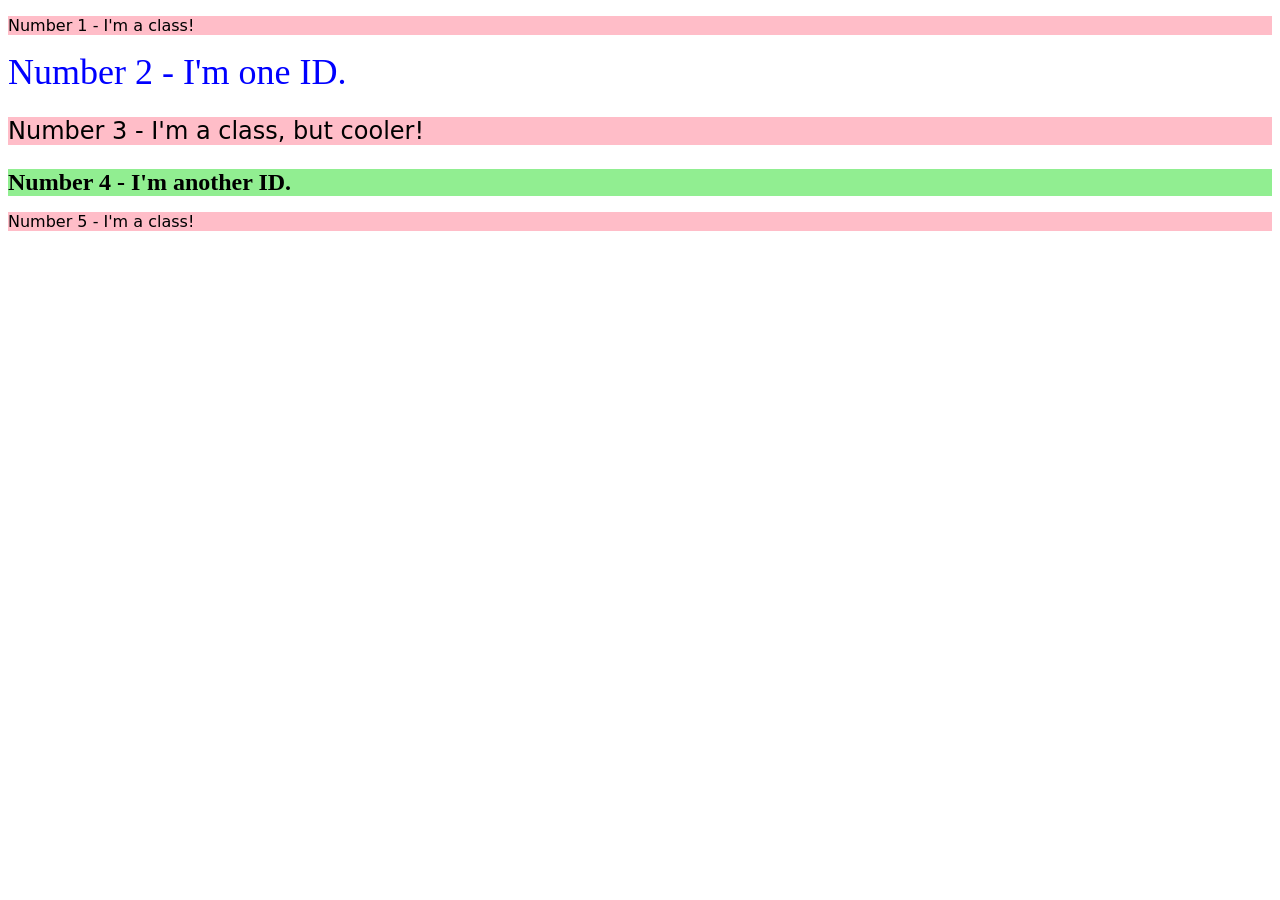
==== foundations/intro-to-css/02-class-id-selectors/index.html @ 6f4c95b1 "Add first version of  Class ID Selectors First version of my html and css files for second part of f" ====
<!DOCTYPE html>
<html lang="en">
  <head>
    <meta charset="UTF-8">
    <meta http-equiv="X-UA-Compatible" content="IE=edge">
    <meta name="viewport" content="width=device-width, initial-scale=1.0">
    <title>Class and ID Selectors</title>
    <link rel="stylesheet" href="style.css">
  </head>
  <body>
    <p>Number 1 - I'm a class!</p>
    <div id="title">Number 2 - I'm one ID.</div>
    <p class="third">Number 3 - I'm a class, but cooler!</p>
    <div id="fourth">Number 4 - I'm another ID.</div>
    <p>Number 5 - I'm a class!</p>
  </body>
</html>
---- foundations/intro-to-css/02-class-id-selectors/style.css ----
/* Add CSS Styling */
p {
    background-color: hsl(350, 100%, 87%);
    font-family: "Verdana", "DejaVu Sans", sans-serif;
}
.third { 
    font-size: 24px;
}
#title 
    {
        color: hsl(240, 100%, 50%); 
        font-size: 36px;
}
#fourth 
    {
        background-color:hsl(120, 73%, 75%);
        font-size: 24px;
        font-weight: 700;
}
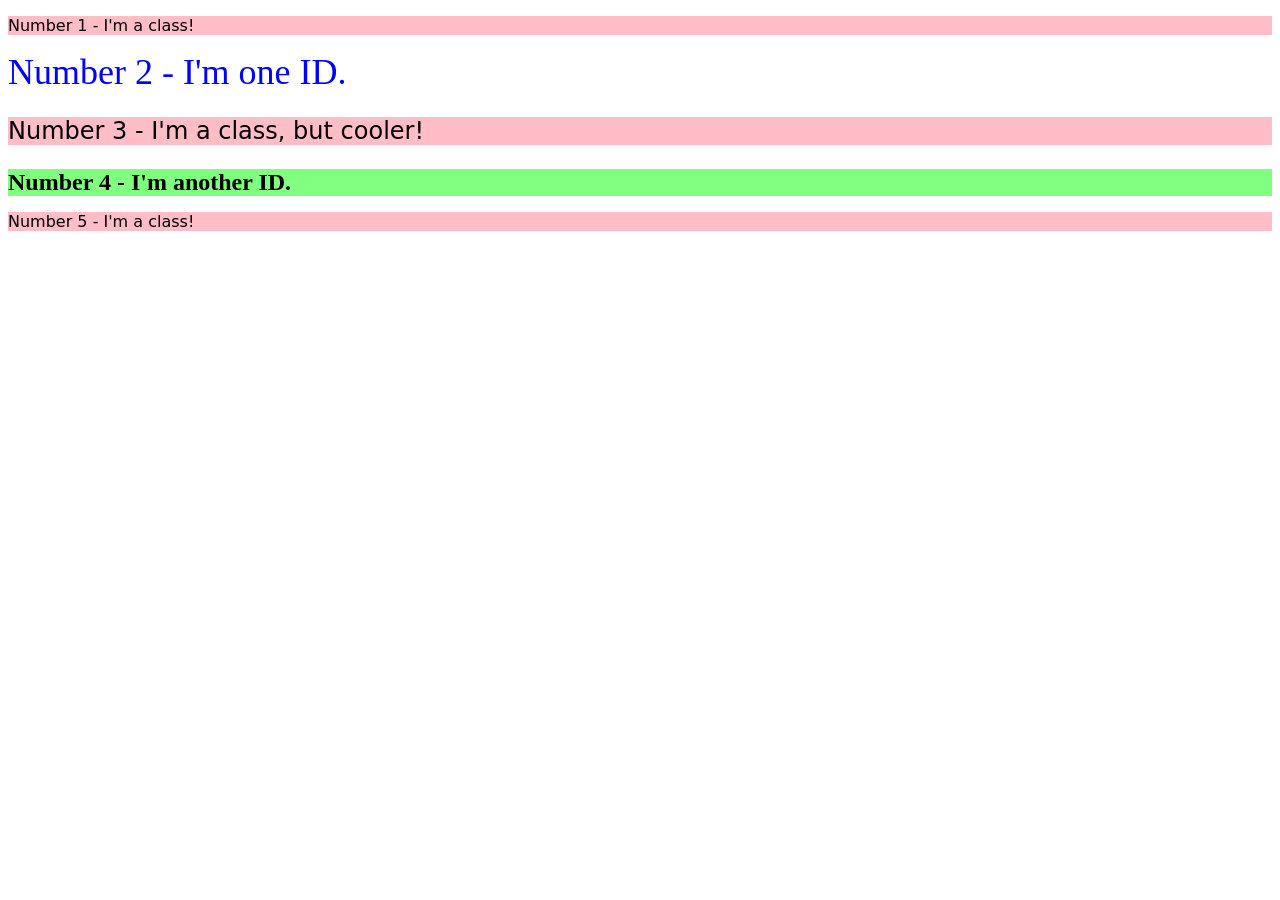
==== commit 168ed0cd: "Update html and css files to solution Update changes to my html files to more align with solution.  " ====
--- a/foundations/intro-to-css/02-class-id-selectors/index.html
+++ b/foundations/intro-to-css/02-class-id-selectors/index.html
@@ -8,10 +8,10 @@
     <link rel="stylesheet" href="style.css">
   </head>
   <body>
-    <p>Number 1 - I'm a class!</p>
+    <p class="odd">Number 1 - I'm a class!</p>
     <div id="title">Number 2 - I'm one ID.</div>
-    <p class="third">Number 3 - I'm a class, but cooler!</p>
-    <div id="fourth">Number 4 - I'm another ID.</div>
-    <p>Number 5 - I'm a class!</p>
+    <p class="odd adjust-font-size">Number 3 - I'm a class, but cooler!</p>
+    <div id="fourth" class="adjust-font-size">Number 4 - I'm another ID.</div>
+    <p class="odd">Number 5 - I'm a class!</p>
   </body>
 </html>
--- a/foundations/intro-to-css/02-class-id-selectors/style.css
+++ b/foundations/intro-to-css/02-class-id-selectors/style.css
@@ -1,9 +1,9 @@
 /* Add CSS Styling */
-p {
+.odd {
     background-color: hsl(350, 100%, 87%);
-    font-family: "Verdana", "DejaVu Sans", sans-serif;
+    font-family: Verdana, "DejaVu Sans", sans-serif;
 }
-.third { 
+.adjust-font-size { 
     font-size: 24px;
 }
 #title 
@@ -13,7 +13,6 @@
 }
 #fourth 
     {
-        background-color:hsl(120, 73%, 75%);
-        font-size: 24px;
+        background-color:hsl(120, 100%, 75%);
         font-weight: 700;
 }
